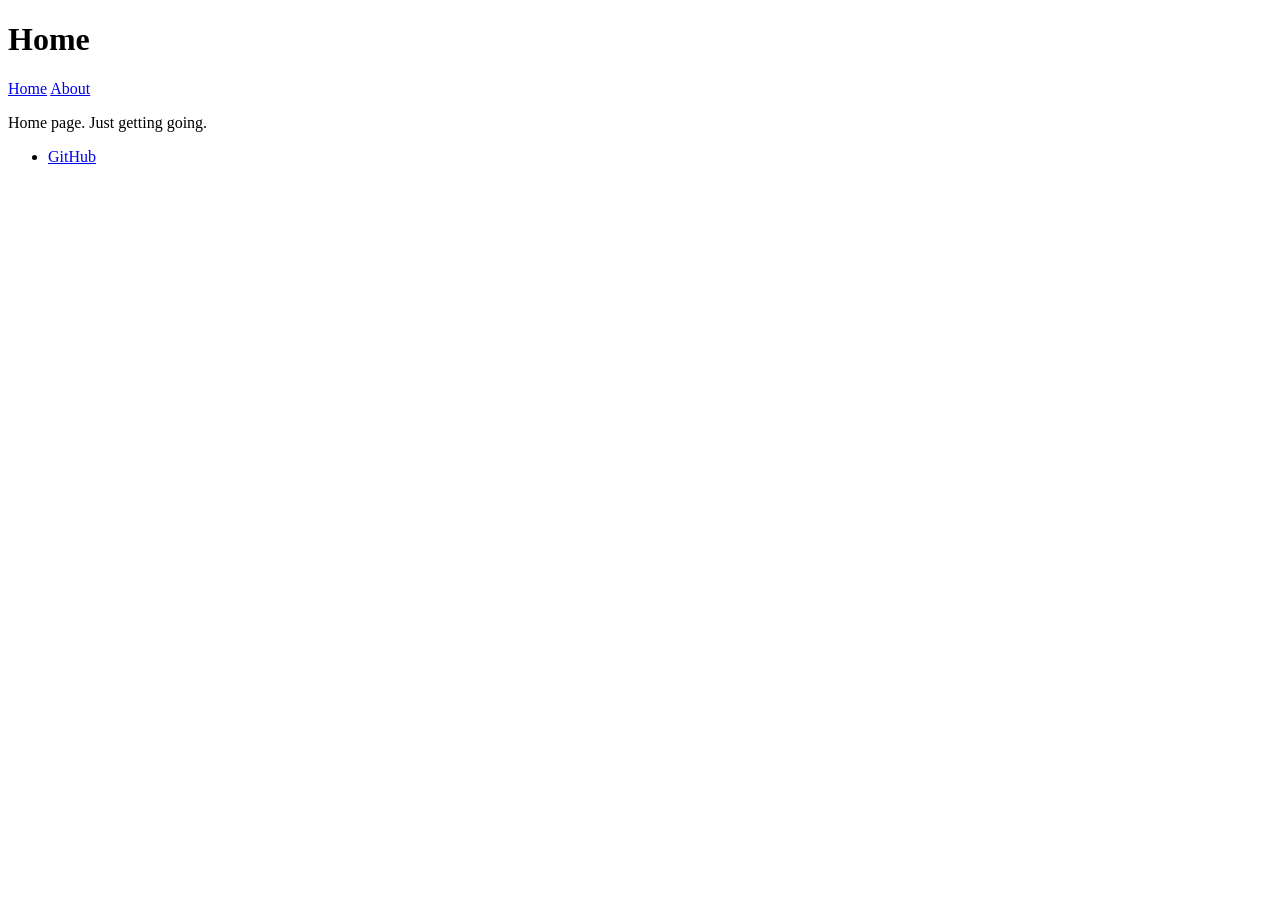
==== site/index.html @ e9e9bde5 "Added GitHub Actions deployment to replace GitHub Pages classic The deployment is basic and triggere" ====
<!DOCTYPE html>
<html lang="en">

<head>
  <meta charset="UTF-8">
  <meta name="viewport" content="width=device-width, initial-scale=1.0">
  <meta http-equiv="X-UA-Compatible" content="ie=edge">
  <title>holtkampjs</title>
</head>

<body>
  <header>
    <h1>Home</h1>
    <nav>
      <a href="index.html" aria-current="page">Home</a>
      <a href="about.html">About</a>
    </nav>
  </header>

  <main>
    <p>Home page. Just getting going.</p>
  </main>

  <footer>
    <ul>
      <li>
        <a href="https://github.com/holtkampjs">GitHub</a>
      </li>
    </ul>
  </footer>
</body>

</html>
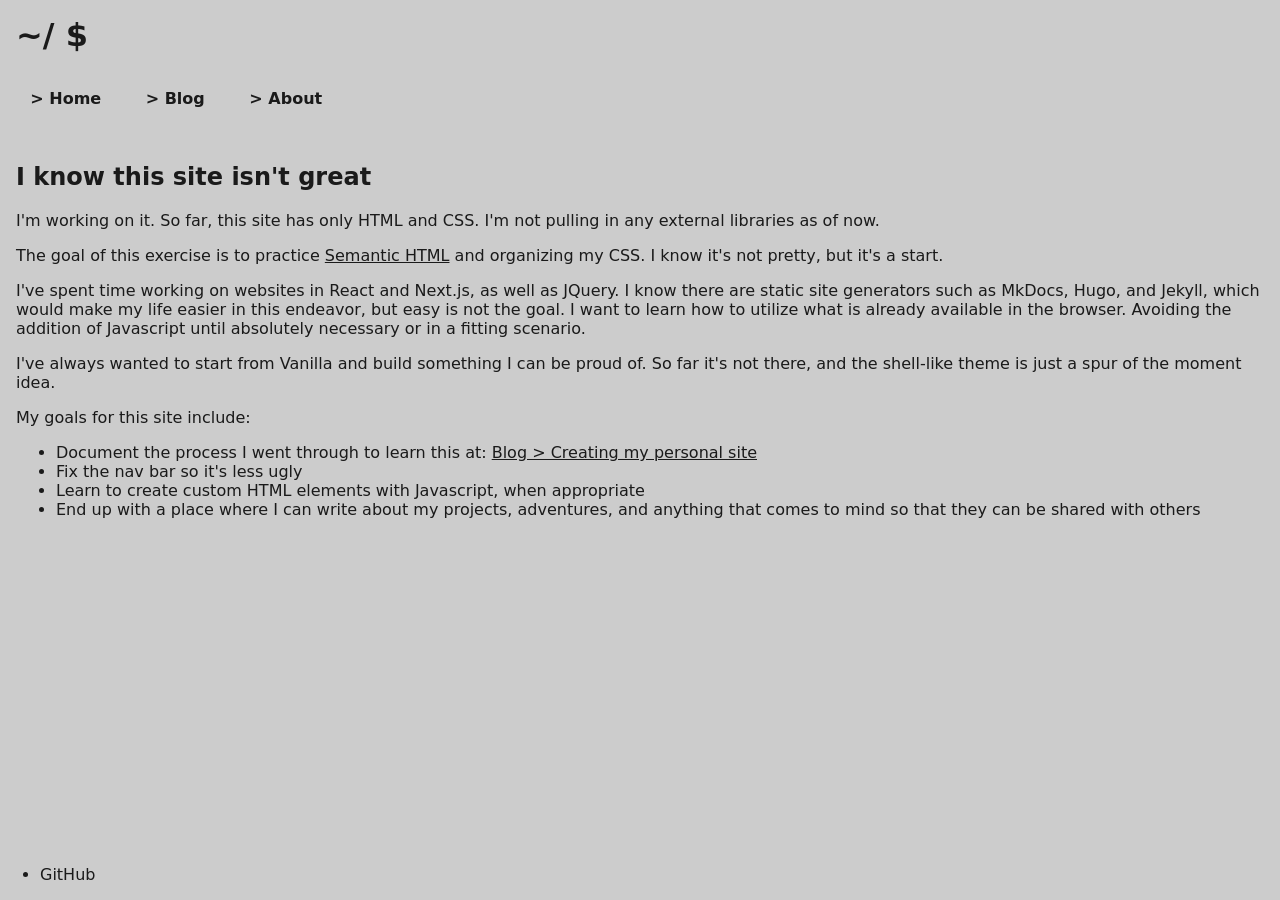
==== commit f321d078: "Styling and adding content" ====
--- a/site/index.html
+++ b/site/index.html
@@ -3,22 +3,53 @@
 
 <head>
   <meta charset="UTF-8">
+  <meta name="description" content="Personal site for @holtkampjs of GitHub">
+  <meta name="keywords" content="holtkampjs, GitHub, Blog">
   <meta name="viewport" content="width=device-width, initial-scale=1.0">
   <meta http-equiv="X-UA-Compatible" content="ie=edge">
   <title>holtkampjs</title>
+  <link rel="icon" type="image/x-icon" href="/assets/favicon.ico" />
+  <link rel="stylesheet" type="text/css" href="index.css" />
 </head>
 
 <body>
   <header>
-    <h1>Home</h1>
+    <div class="hero">
+      <a href="/">
+        <h1 class="hero-title"></h1>
+      </a>
+    </div>
     <nav>
-      <a href="index.html" aria-current="page">Home</a>
-      <a href="about.html">About</a>
+      <a href="/" aria-current="page">Home</a>
+      <a href="/blog/">Blog</a>
+      <a href="/about/">About</a>
     </nav>
   </header>
 
   <main>
-    <p>Home page. Just getting going.</p>
+    <section class="home-content">
+      <h2>I know this site isn't great</h2>
+      <p>I'm working on it. So far, this site has only HTML and CSS. I'm not pulling in any external libraries as of
+        now.</p>
+      <p>The goal of this exercise is to practice <a
+          href="https://developer.mozilla.org/en-US/curriculum/core/semantic-html/">Semantic HTML</a> and organizing my
+        CSS. I know it's not pretty, but it's a start.</p>
+      <p>I've spent time working on websites in React and Next.js, as well as JQuery. I know there are static site
+        generators such as MkDocs, Hugo, and Jekyll, which would make my life easier in this endeavor, but easy is not
+        the goal. I want to learn how to utilize what is already available in the browser. Avoiding the addition of
+        Javascript until absolutely necessary or in a fitting scenario.</p>
+      <p>I've always wanted to start from Vanilla and build something I can be proud of. So far it's not there, and the
+        shell-like theme is just a spur of the moment idea.</p>
+      <p>My goals for this site include:</p>
+      <ul>
+        <li>Document the process I went through to learn this at: <a href="/blog/creating-my-personal-site/">Blog
+            &gt; Creating my personal site</a></li>
+        <li>Fix the nav bar so it's less ugly</li>
+        <li>Learn to create custom HTML elements with Javascript, when appropriate</li>
+        <li>End up with a place where I can write about my projects, adventures, and anything that comes to mind so that
+          they can be shared with others</li>
+      </ul>
+    </section>
   </main>
 
   <footer>
--- a/site/index.css
+++ b/site/index.css
@@ -0,0 +1,19 @@
+@import url('global.css');
+
+.home-content {
+  padding: 1em;
+
+  *>a {
+    text-decoration: underline;
+  }
+
+  *>a:hover {
+    text-decoration: underline;
+    color: var(--link-color);
+  }
+
+  *>a:visited {
+    text-decoration: underline;
+    color: purple;
+  }
+}
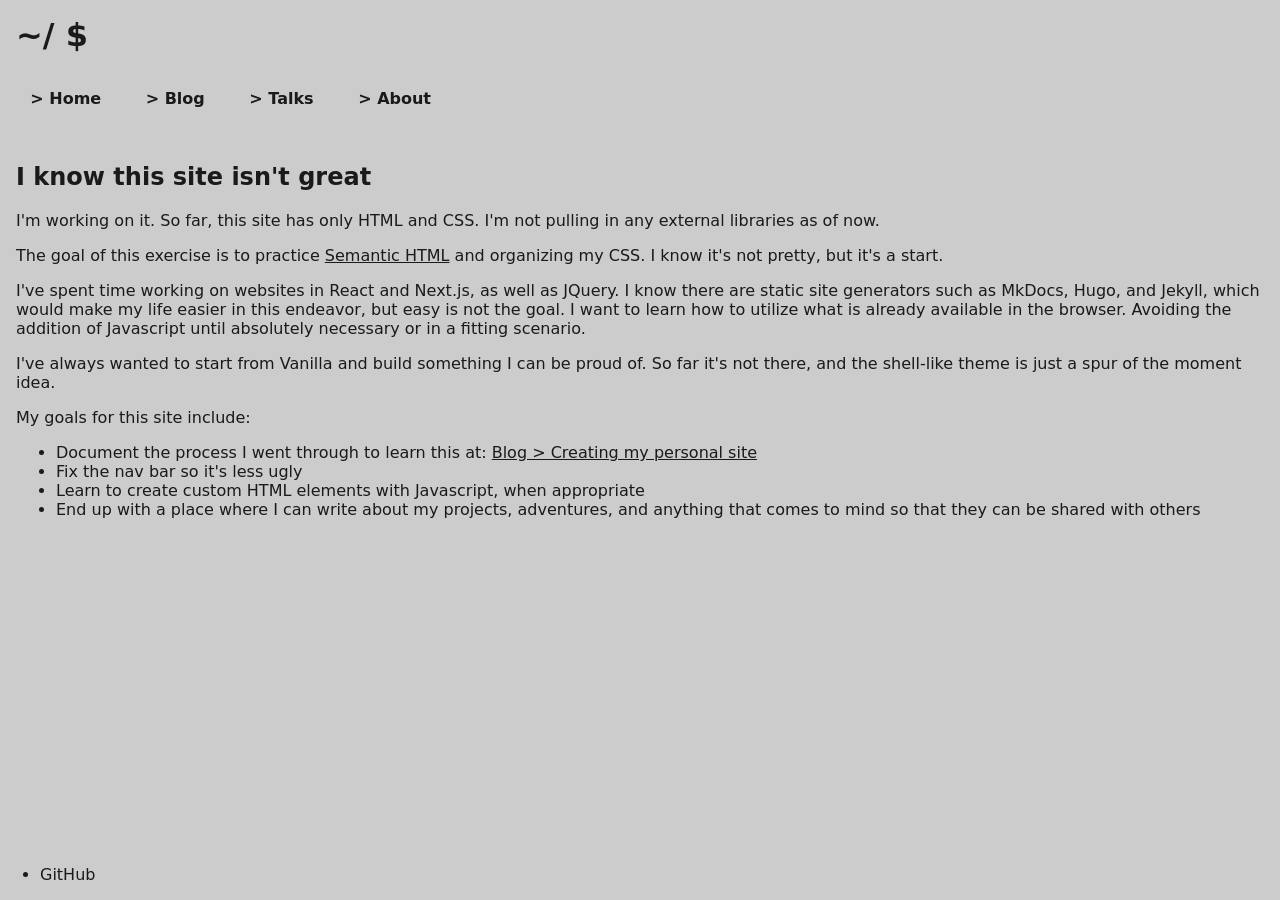
==== commit ecbd0343: "Created talks tab and formatted html" ====
--- a/site/index.html
+++ b/site/index.html
@@ -1,64 +1,64 @@
 <!DOCTYPE html>
 <html lang="en">
 
-<head>
-  <meta charset="UTF-8">
-  <meta name="description" content="Personal site for @holtkampjs of GitHub">
-  <meta name="keywords" content="holtkampjs, GitHub, Blog">
-  <meta name="viewport" content="width=device-width, initial-scale=1.0">
-  <meta http-equiv="X-UA-Compatible" content="ie=edge">
-  <title>holtkampjs</title>
-  <link rel="icon" type="image/x-icon" href="/assets/favicon.ico" />
-  <link rel="stylesheet" type="text/css" href="index.css" />
-</head>
+	<head>
+		<meta charset="UTF-8">
+		<meta name="description" content="Personal site for @holtkampjs of GitHub">
+		<meta name="keywords" content="holtkampjs, GitHub, Blog">
+		<meta name="viewport" content="width=device-width, initial-scale=1.0">
+		<meta http-equiv="X-UA-Compatible" content="ie=edge">
+		<title>holtkampjs</title>
+		<link rel="icon" type="image/x-icon" href="/assets/favicon.ico">
+		<link rel="stylesheet" type="text/css" href="index.css">
+	</head>
 
-<body>
-  <header>
-    <div class="hero">
-      <a href="/">
-        <h1 class="hero-title"></h1>
-      </a>
-    </div>
-    <nav>
-      <a href="/" aria-current="page">Home</a>
-      <a href="/blog/">Blog</a>
-      <a href="/about/">About</a>
-    </nav>
-  </header>
+	<body>
+		<header>
+			<div class="hero">
+				<a href="/">
+					<h1 class="hero-title"></h1>
+				</a>
+			</div>
+			<nav>
+				<a href="/" aria-current="page">Home</a>
+				<a href="/blog/">Blog</a>
+				<a href="/talks/">Talks</a>
+				<a href="/about/">About</a>
+			</nav>
+		</header>
 
-  <main>
-    <section class="home-content">
-      <h2>I know this site isn't great</h2>
-      <p>I'm working on it. So far, this site has only HTML and CSS. I'm not pulling in any external libraries as of
-        now.</p>
-      <p>The goal of this exercise is to practice <a
-          href="https://developer.mozilla.org/en-US/curriculum/core/semantic-html/">Semantic HTML</a> and organizing my
-        CSS. I know it's not pretty, but it's a start.</p>
-      <p>I've spent time working on websites in React and Next.js, as well as JQuery. I know there are static site
-        generators such as MkDocs, Hugo, and Jekyll, which would make my life easier in this endeavor, but easy is not
-        the goal. I want to learn how to utilize what is already available in the browser. Avoiding the addition of
-        Javascript until absolutely necessary or in a fitting scenario.</p>
-      <p>I've always wanted to start from Vanilla and build something I can be proud of. So far it's not there, and the
-        shell-like theme is just a spur of the moment idea.</p>
-      <p>My goals for this site include:</p>
-      <ul>
-        <li>Document the process I went through to learn this at: <a href="/blog/creating-my-personal-site/">Blog
-            &gt; Creating my personal site</a></li>
-        <li>Fix the nav bar so it's less ugly</li>
-        <li>Learn to create custom HTML elements with Javascript, when appropriate</li>
-        <li>End up with a place where I can write about my projects, adventures, and anything that comes to mind so that
-          they can be shared with others</li>
-      </ul>
-    </section>
-  </main>
+		<main>
+			<section class="home-content">
+				<h2>I know this site isn't great</h2>
+				<p>I'm working on it. So far, this site has only HTML and CSS. I'm not pulling in any external libraries as of
+					now.</p>
+				<p>The goal of this exercise is to practice <a href="https://developer.mozilla.org/en-US/curriculum/core/semantic-html/">Semantic HTML</a>
+					and organizing my
+					CSS. I know it's not pretty, but it's a start.</p>
+				<p>I've spent time working on websites in React and Next.js, as well as JQuery. I know there are static site
+					generators such as MkDocs, Hugo, and Jekyll, which would make my life easier in this endeavor, but easy is not
+					the goal. I want to learn how to utilize what is already available in the browser. Avoiding the addition of
+					Javascript until absolutely necessary or in a fitting scenario.</p>
+				<p>I've always wanted to start from Vanilla and build something I can be proud of. So far it's not there, and the
+					shell-like theme is just a spur of the moment idea.</p>
+				<p>My goals for this site include:</p>
+				<ul>
+					<li>Document the process I went through to learn this at: <a href="/blog/creating-my-personal-site/">Blog
+							&gt; Creating my personal site</a></li>
+					<li>Fix the nav bar so it's less ugly</li>
+					<li>Learn to create custom HTML elements with Javascript, when appropriate</li>
+					<li>End up with a place where I can write about my projects, adventures, and anything that comes to mind so that
+						they can be shared with others</li>
+				</ul>
+			</section>
+		</main>
 
-  <footer>
-    <ul>
-      <li>
-        <a href="https://github.com/holtkampjs">GitHub</a>
-      </li>
-    </ul>
-  </footer>
-</body>
-
-</html>+		<footer>
+			<ul>
+				<li>
+					<a href="https://github.com/holtkampjs">GitHub</a>
+				</li>
+			</ul>
+		</footer>
+	</body>
+</html>
